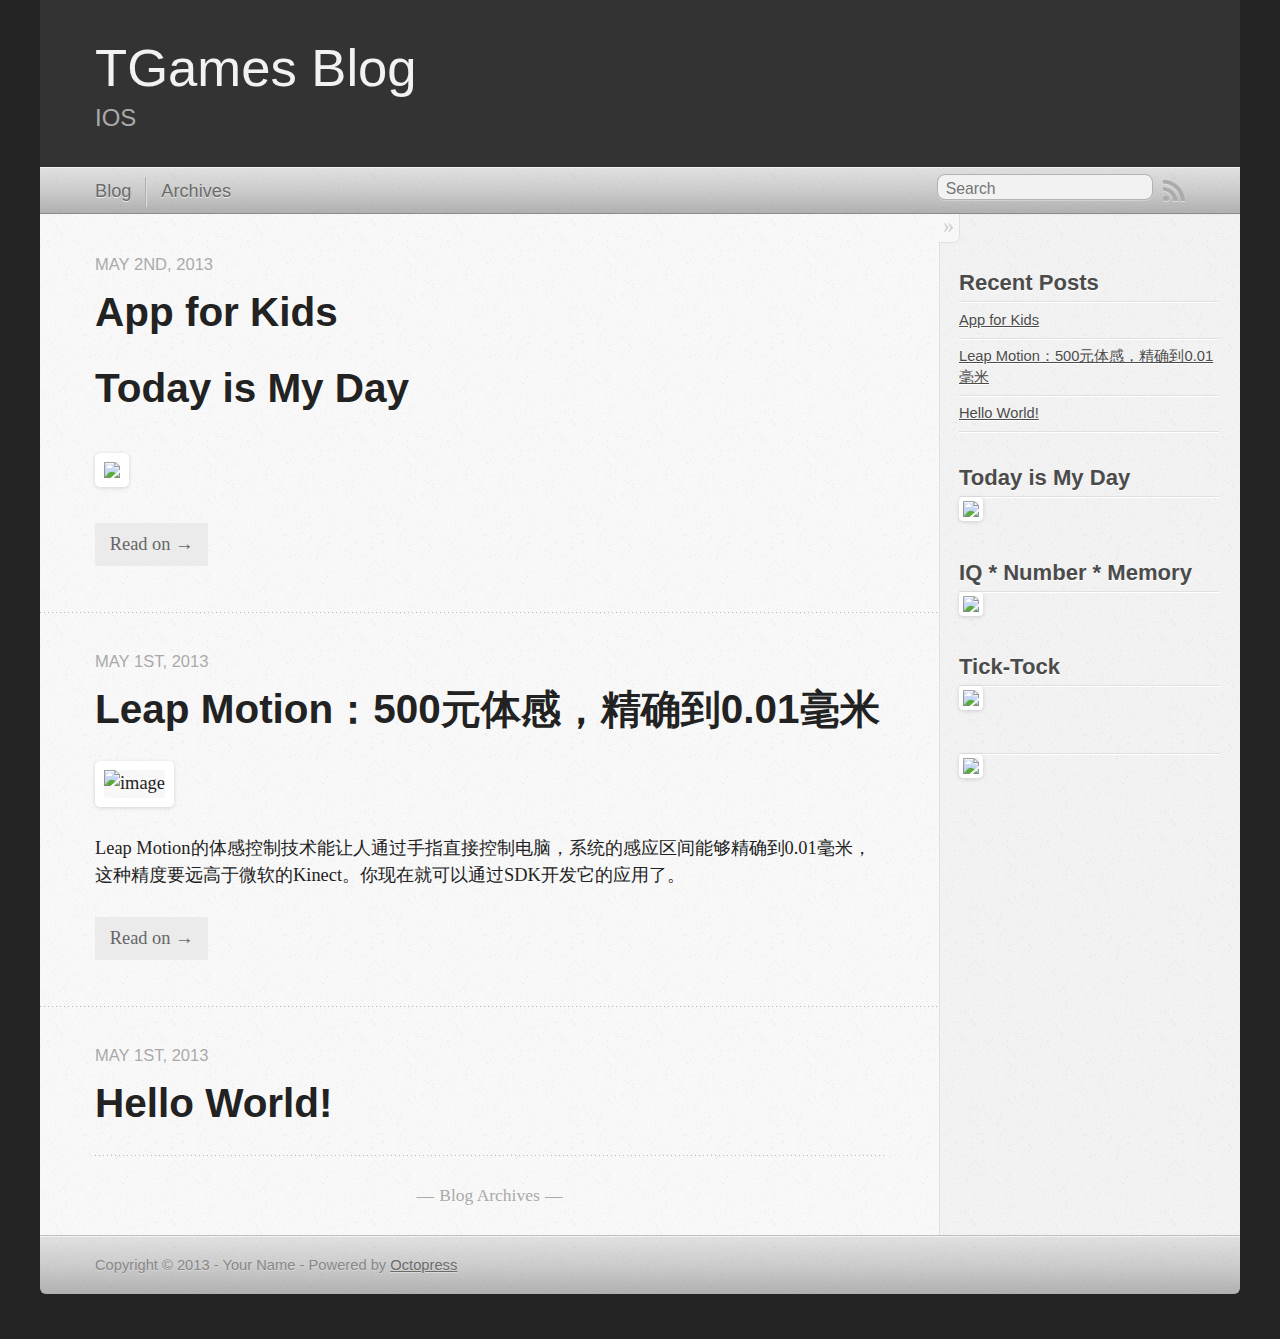
==== index.html @ 05478f0c "Site updated at 2013-05-02 11:47:16 UTC" ====
<!DOCTYPE html>
<!--[if IEMobile 7 ]><html class="no-js iem7"><![endif]-->
<!--[if lt IE 9]><html class="no-js lte-ie8"><![endif]-->
<!--[if (gt IE 8)|(gt IEMobile 7)|!(IEMobile)|!(IE)]><!--><html class="no-js" lang="en"><!--<![endif]-->
<head>
  <meta charset="utf-8">
  <title>TGames Blog</title>
  <meta name="author" content="Your Name">

  
  <meta name="description" content=" Today is My Day ">
  

  <!-- http://t.co/dKP3o1e -->
  <meta name="HandheldFriendly" content="True">
  <meta name="MobileOptimized" content="320">
  <meta name="viewport" content="width=device-width, initial-scale=1">

  
  <link rel="canonical" href="http://tgamesfly.github.io">
  <link href="/favicon.png" rel="icon">
  <link href="/stylesheets/screen.css" media="screen, projection" rel="stylesheet" type="text/css">
  <link href="/atom.xml" rel="alternate" title="TGames Blog" type="application/atom+xml">
  <script src="/javascripts/modernizr-2.0.js"></script>
  <script src="//ajax.googleapis.com/ajax/libs/jquery/1.9.1/jquery.min.js"></script>
  <script>!window.jQuery && document.write(unescape('%3Cscript src="./javascripts/lib/jquery.min.js"%3E%3C/script%3E'))</script>
  <script src="/javascripts/octopress.js" type="text/javascript"></script>
  <!--Fonts from Google"s Web font directory at http://google.com/webfonts -->

  

</head>

<body   >
  <header role="banner"><hgroup>
  <h1><a href="/">TGames Blog</a></h1>
  
    <h2>IOS</h2>
  
</hgroup>

</header>
  <nav role="navigation"><ul class="subscription" data-subscription="rss">
  <li><a href="/atom.xml" rel="subscribe-rss" title="subscribe via RSS">RSS</a></li>
  
</ul>
  
<form action="http://google.com/search" method="get">
  <fieldset role="search">
    <input type="hidden" name="q" value="site:tgamesfly.github.io" />
    <input class="search" type="text" name="q" results="0" placeholder="Search"/>
  </fieldset>
</form>
  
<ul class="main-navigation">
  <li><a href="/">Blog</a></li>
  <li><a href="/blog/archives">Archives</a></li>
</ul>

</nav>
  <div id="main">
    <div id="content">
      <div class="blog-index">
  
  
  
    <article>
      
  <header>
    
      <h1 class="entry-title"><a href="/blog/2013/05/02/app-for-kids/">App for Kids</a></h1>
    
    
      <p class="meta">
        








  


<time datetime="2013-05-02T19:13:00+08:00" pubdate data-updated="true">May 2<span>nd</span>, 2013</time>
        
      </p>
    
  </header>


  <div class="entry-content"><p><section></p>

<h1>Today is My Day</h1>


<p><a href="https://itunes.apple.com/us/app/today-is-my-day/id637470622?ls=1&mt=8"><img src="http://www.tgamefly.com/images/todayismyday.jpg" border="0"></img></a>
</section></p>

</div>
  
  
    <footer>
      <a rel="full-article" href="/blog/2013/05/02/app-for-kids/">Read on &rarr;</a>
    </footer>
  


    </article>
  
  
    <article>
      
  <header>
    
      <h1 class="entry-title"><a href="/blog/2013/05/01/leap-motion%3A500yuan-ti-gan-%2Cjing-que-dao-0-dot-01hao-mi/">Leap Motion：500元体感，精确到0.01毫米</a></h1>
    
    
      <p class="meta">
        








  


<time datetime="2013-05-01T14:46:00+08:00" pubdate data-updated="true">May 1<span>st</span>, 2013</time>
        
      </p>
    
  </header>


  <div class="entry-content"><p><img src="http://tgamefly.com/images/leapmotion.jpg" alt="image" /></p>

<p>Leap Motion的体感控制技术能让人通过手指直接控制电脑，系统的感应区间能够精确到0.01毫米，这种精度要远高于微软的Kinect。你现在就可以通过SDK开发它的应用了。</p>

</div>
  
  
    <footer>
      <a rel="full-article" href="/blog/2013/05/01/leap-motion%3A500yuan-ti-gan-%2Cjing-que-dao-0-dot-01hao-mi/">Read on &rarr;</a>
    </footer>
  


    </article>
  
  
    <article>
      
  <header>
    
      <h1 class="entry-title"><a href="/blog/2013/05/01/zhong-yu-hao-liao/">Hello World!</a></h1>
    
    
      <p class="meta">
        








  


<time datetime="2013-05-01T00:06:00+08:00" pubdate data-updated="true">May 1<span>st</span>, 2013</time>
        
      </p>
    
  </header>


  <div class="entry-content">
</div>
  
  


    </article>
  
  <div class="pagination">
    
    <a href="/blog/archives">Blog Archives</a>
    
  </div>
</div>
<aside class="sidebar">
  
    <section>
  <h1>Recent Posts</h1>
  <ul id="recent_posts">
    
      <li class="post">
        <a href="/blog/2013/05/02/app-for-kids/">App for Kids</a>
      </li>
    
      <li class="post">
        <a href="/blog/2013/05/01/leap-motion%3A500yuan-ti-gan-%2Cjing-que-dao-0-dot-01hao-mi/">Leap Motion：500元体感，精确到0.01毫米</a>
      </li>
    
      <li class="post">
        <a href="/blog/2013/05/01/zhong-yu-hao-liao/">Hello World!</a>
      </li>
    
  </ul>
</section>

<section>
<h1>Today is My Day</h1>
<a href="https://itunes.apple.com/us/app/today-is-my-day/id637470622?ls=1&mt=8"><img src="http://www.tgamefly.com/images/todayismyday.jpg" border="0"></img></a>
</section>

<section>
<h1>IQ * Number * Memory</h1>
<a href="#"><img src="http://www.tgamefly.com/images/IQ.png" border="0"></img></a>
</section>

<section>
<h1>Tick-Tock</h1>
<a href="#"><img src="http://www.tgamefly.com/images/clock.png" border="0"></img></a>
</section>

<section>
<h1></h1>
<a href="http://tgamefly.com/blog/2013/05/02/app-for-kids/"><img src="http://www.tgamefly.com/images/moreapps_icon.png" border="0"></img></a>
</section>






  
</aside>

    </div>
  </div>
  <footer role="contentinfo"><p>
  Copyright &copy; 2013 - Your Name -
  <span class="credit">Powered by <a href="http://octopress.org">Octopress</a></span>
</p>

</footer>
  











</body>
</html>
---- stylesheets/screen.css ----
html,body,div,span,applet,object,iframe,h1,h2,h3,h4,h5,h6,p,blockquote,pre,a,abbr,acronym,address,big,cite,code,del,dfn,em,img,ins,kbd,q,s,samp,small,strike,strong,sub,sup,tt,var,b,u,i,center,dl,dt,dd,ol,ul,li,fieldset,form,label,legend,table,caption,tbody,tfoot,thead,tr,th,td,article,aside,canvas,details,embed,figure,figcaption,footer,header,hgroup,menu,nav,output,ruby,section,summary,time,mark,audio,video{margin:0;padding:0;border:0;font:inherit;font-size:100%;vertical-align:baseline}html{line-height:1}ol,ul{list-style:none}table{border-collapse:collapse;border-spacing:0}caption,th,td{text-align:left;font-weight:normal;vertical-align:middle}q,blockquote{quotes:none}q:before,q:after,blockquote:before,blockquote:after{content:"";content:none}a img{border:none}article,aside,details,figcaption,figure,footer,header,hgroup,menu,nav,section,summary{display:block}article,aside,details,figcaption,figure,footer,header,hgroup,menu,nav,section,summary{display:block}a{color:#1863a1}a:visited{color:#751590}a:focus{color:#0181eb}a:hover{color:#0181eb}a:active{color:#01579f}aside.sidebar a{color:#1863a1}aside.sidebar a:focus{color:#0181eb}aside.sidebar a:hover{color:#0181eb}aside.sidebar a:active{color:#01579f}a{-webkit-transition:color 0.3s;-moz-transition:color 0.3s;-o-transition:color 0.3s;transition:color 0.3s}html{background:#252525 url('/images/line-tile.png?1367336746') top left}body>div{background:#f2f2f2 url('/images/noise.png?1367336746') top left;border-bottom:1px solid #bfbfbf}body>div>div{background:#f8f8f8 url('/images/noise.png?1367336746') top left;border-right:1px solid #e0e0e0}.heading,body>header h1,h1,h2,h3,h4,h5,h6{font-family:"PT Serif","Georgia","Helvetica Neue",Arial,sans-serif}.sans,body>header h2,article header p.meta,article>footer,#content .blog-index footer,html .gist .gist-file .gist-meta,#blog-archives a.category,#blog-archives time,aside.sidebar section,body>footer{font-family:"PT Sans","Helvetica Neue",Arial,sans-serif}.serif,body,#content .blog-index a[rel=full-article]{font-family:"PT Serif",Georgia,Times,"Times New Roman",serif}.mono,pre,code,tt,p code,li code{font-family:Menlo,Monaco,"Andale Mono","lucida console","Courier New",monospace}body>header h1{font-size:2.2em;font-family:"PT Serif","Georgia","Helvetica Neue",Arial,sans-serif;font-weight:normal;line-height:1.2em;margin-bottom:0.6667em}body>header h2{font-family:"PT Serif","Georgia","Helvetica Neue",Arial,sans-serif}body{line-height:1.5em;color:#222}h1{font-size:2.2em;line-height:1.2em}@media only screen and (min-width: 992px){body{font-size:1.15em}h1{font-size:2.6em;line-height:1.2em}}h1,h2,h3,h4,h5,h6{text-rendering:optimizelegibility;margin-bottom:1em;font-weight:bold}h2,section h1{font-size:1.5em}h3,section h2,section section h1{font-size:1.3em}h4,section h3,section section h2,section section section h1{font-size:1em}h5,section h4,section section h3{font-size:.9em}h6,section h5,section section h4,section section section h3{font-size:.8em}p,article blockquote,ul,ol{margin-bottom:1.5em}ul{list-style-type:disc}ul ul{list-style-type:circle;margin-bottom:0px}ul ul ul{list-style-type:square;margin-bottom:0px}ol{list-style-type:decimal}ol ol{list-style-type:lower-alpha;margin-bottom:0px}ol ol ol{list-style-type:lower-roman;margin-bottom:0px}ul,ul ul,ul ol,ol,ol ul,ol ol{margin-left:1.3em}ul ul,ul ol,ol ul,ol ol{margin-bottom:0em}strong{font-weight:bold}em{font-style:italic}sup,sub{font-size:0.8em;position:relative;display:inline-block}sup{top:-0.5em}sub{bottom:-0.5em}q{font-style:italic}q:before{content:"\201C"}q:after{content:"\201D"}em,dfn{font-style:italic}strong,dfn{font-weight:bold}del,s{text-decoration:line-through}abbr,acronym{border-bottom:1px dotted;cursor:help}sub,sup{line-height:0}hr{margin-bottom:0.2em}small{font-size:.8em}big{font-size:1.2em}article blockquote{font-style:italic;position:relative;font-size:1.2em;line-height:1.5em;padding-left:1em;border-left:4px solid rgba(170,170,170,0.5)}article blockquote cite{font-style:italic}article blockquote cite a{color:#aaa !important;word-wrap:break-word}article blockquote cite:before{content:'\2014';padding-right:.3em;padding-left:.3em;color:#aaa}@media only screen and (min-width: 992px){article blockquote{padding-left:1.5em;border-left-width:4px}}.pullquote-right:before,.pullquote-left:before{padding:0;border:none;content:attr(data-pullquote);float:right;width:45%;margin:.5em 0 1em 1.5em;position:relative;top:7px;font-size:1.4em;line-height:1.45em}.pullquote-left:before{float:left;margin:.5em 1.5em 1em 0}.force-wrap,article a,aside.sidebar a{white-space:-moz-pre-wrap;white-space:-pre-wrap;white-space:-o-pre-wrap;white-space:pre-wrap;word-wrap:break-word}.group,body>header,body>nav,body>footer,body #content>article,body #content>div>article,body #content>div>section,body div.pagination,aside.sidebar,#main,#content,.sidebar{*zoom:1}.group:after,body>header:after,body>nav:after,body>footer:after,body #content>article:after,body #content>div>article:after,body #content>div>section:after,body div.pagination:after,aside.sidebar:after,#main:after,#content:after,.sidebar:after{content:"";display:table;clear:both}body{-webkit-text-size-adjust:none;max-width:1200px;position:relative;margin:0 auto}body>header,body>nav,body>footer,body #content>article,body #content>div>article,body #content>div>section{padding-left:18px;padding-right:18px}@media only screen and (min-width: 480px){body>header,body>nav,body>footer,body #content>article,body #content>div>article,body #content>div>section{padding-left:25px;padding-right:25px}}@media only screen and (min-width: 768px){body>header,body>nav,body>footer,body #content>article,body #content>div>article,body #content>div>section{padding-left:35px;padding-right:35px}}@media only screen and (min-width: 992px){body>header,body>nav,body>footer,body #content>article,body #content>div>article,body #content>div>section{padding-left:55px;padding-right:55px}}body div.pagination{margin-left:18px;margin-right:18px}@media only screen and (min-width: 480px){body div.pagination{margin-left:25px;margin-right:25px}}@media only screen and (min-width: 768px){body div.pagination{margin-left:35px;margin-right:35px}}@media only screen and (min-width: 992px){body div.pagination{margin-left:55px;margin-right:55px}}body>header{font-size:1em;padding-top:1.5em;padding-bottom:1.5em}#content{overflow:hidden}#content>div,#content>article{width:100%}aside.sidebar{float:none;padding:0 18px 1px;background-color:#f7f7f7;border-top:1px solid #e0e0e0}.flex-content,article img,article video,article .flash-video,aside.sidebar img{max-width:100%;height:auto}.basic-alignment.left,article img.left,article video.left,article .left.flash-video,aside.sidebar img.left{float:left;margin-right:1.5em}.basic-alignment.right,article img.right,article video.right,article .right.flash-video,aside.sidebar img.right{float:right;margin-left:1.5em}.basic-alignment.center,article img.center,article video.center,article .center.flash-video,aside.sidebar img.center{display:block;margin:0 auto 1.5em}.basic-alignment.left,article img.left,article video.left,article .left.flash-video,aside.sidebar img.left,.basic-alignment.right,article img.right,article video.right,article .right.flash-video,aside.sidebar img.right{margin-bottom:.8em}.toggle-sidebar,.no-sidebar .toggle-sidebar{display:none}@media only screen and (min-width: 750px){body.sidebar-footer aside.sidebar{float:none;width:auto;clear:left;margin:0;padding:0 35px 1px;background-color:#f7f7f7;border-top:1px solid #eaeaea}body.sidebar-footer aside.sidebar section.odd,body.sidebar-footer aside.sidebar section.even{float:left;width:48%}body.sidebar-footer aside.sidebar section.odd{margin-left:0}body.sidebar-footer aside.sidebar section.even{margin-left:4%}body.sidebar-footer aside.sidebar.thirds section{width:30%;margin-left:5%}body.sidebar-footer aside.sidebar.thirds section.first{margin-left:0;clear:both}}body.sidebar-footer #content{margin-right:0px}body.sidebar-footer .toggle-sidebar{display:none}@media only screen and (min-width: 550px){body>header{font-size:1em}}@media only screen and (min-width: 750px){aside.sidebar{float:none;width:auto;clear:left;margin:0;padding:0 35px 1px;background-color:#f7f7f7;border-top:1px solid #eaeaea}aside.sidebar section.odd,aside.sidebar section.even{float:left;width:48%}aside.sidebar section.odd{margin-left:0}aside.sidebar section.even{margin-left:4%}aside.sidebar.thirds section{width:30%;margin-left:5%}aside.sidebar.thirds section.first{margin-left:0;clear:both}}@media only screen and (min-width: 768px){body{-webkit-text-size-adjust:auto}body>header{font-size:1.2em}#main{padding:0;margin:0 auto}#content{overflow:visible;margin-right:240px;position:relative}.no-sidebar #content{margin-right:0;border-right:0}.collapse-sidebar #content{margin-right:20px}#content>div,#content>article{padding-top:17.5px;padding-bottom:17.5px;float:left}aside.sidebar{width:210px;padding:0 15px 15px;background:none;clear:none;float:left;margin:0 -100% 0 0}aside.sidebar section{width:auto;margin-left:0}aside.sidebar section.odd,aside.sidebar section.even{float:none;width:auto;margin-left:0}.collapse-sidebar aside.sidebar{float:none;width:auto;clear:left;margin:0;padding:0 35px 1px;background-color:#f7f7f7;border-top:1px solid #eaeaea}.collapse-sidebar aside.sidebar section.odd,.collapse-sidebar aside.sidebar section.even{float:left;width:48%}.collapse-sidebar aside.sidebar section.odd{margin-left:0}.collapse-sidebar aside.sidebar section.even{margin-left:4%}.collapse-sidebar aside.sidebar.thirds section{width:30%;margin-left:5%}.collapse-sidebar aside.sidebar.thirds section.first{margin-left:0;clear:both}}@media only screen and (min-width: 992px){body>header{font-size:1.3em}#content{margin-right:300px}#content>div,#content>article{padding-top:27.5px;padding-bottom:27.5px}aside.sidebar{width:260px;padding:1.2em 20px 20px}.collapse-sidebar aside.sidebar{padding-left:55px;padding-right:55px}}@media only screen and (min-width: 768px){ul,ol{margin-left:0}}body>header{background:#333}body>header h1{display:inline-block;margin:0}body>header h1 a,body>header h1 a:visited,body>header h1 a:hover{color:#f2f2f2;text-decoration:none}body>header h2{margin:.2em 0 0;font-size:1em;color:#aaa;font-weight:normal}body>nav{position:relative;background-color:#ccc;background:url('/images/noise.png?1367336746'),-webkit-gradient(linear, 50% 0%, 50% 100%, color-stop(0%, #e0e0e0), color-stop(50%, #cccccc), color-stop(100%, #b0b0b0));background:url('/images/noise.png?1367336746'),-webkit-linear-gradient(#e0e0e0,#cccccc,#b0b0b0);background:url('/images/noise.png?1367336746'),-moz-linear-gradient(#e0e0e0,#cccccc,#b0b0b0);background:url('/images/noise.png?1367336746'),-o-linear-gradient(#e0e0e0,#cccccc,#b0b0b0);background:url('/images/noise.png?1367336746'),linear-gradient(#e0e0e0,#cccccc,#b0b0b0);border-top:1px solid #f2f2f2;border-bottom:1px solid #8c8c8c;padding-top:.35em;padding-bottom:.35em}body>nav form{-webkit-background-clip:padding;-moz-background-clip:padding;background-clip:padding-box;margin:0;padding:0}body>nav form .search{padding:.3em .5em 0;font-size:.85em;font-family:"PT Sans","Helvetica Neue",Arial,sans-serif;line-height:1.1em;width:95%;-webkit-border-radius:0.5em;-moz-border-radius:0.5em;-ms-border-radius:0.5em;-o-border-radius:0.5em;border-radius:0.5em;-webkit-background-clip:padding;-moz-background-clip:padding;background-clip:padding-box;-webkit-box-shadow:#d1d1d1 0 1px;-moz-box-shadow:#d1d1d1 0 1px;box-shadow:#d1d1d1 0 1px;background-color:#f2f2f2;border:1px solid #b3b3b3;color:#888}body>nav form .search:focus{color:#444;border-color:#80b1df;-webkit-box-shadow:#80b1df 0 0 4px,#80b1df 0 0 3px inset;-moz-box-shadow:#80b1df 0 0 4px,#80b1df 0 0 3px inset;box-shadow:#80b1df 0 0 4px,#80b1df 0 0 3px inset;background-color:#fff;outline:none}body>nav fieldset[role=search]{float:right;width:48%}body>nav fieldset.mobile-nav{float:left;width:48%}body>nav fieldset.mobile-nav select{width:100%;font-size:.8em;border:1px solid #888}body>nav ul{display:none}@media only screen and (min-width: 550px){body>nav{font-size:.9em}body>nav ul{margin:0;padding:0;border:0;overflow:hidden;*zoom:1;float:left;display:block;padding-top:.15em}body>nav ul li{list-style-image:none;list-style-type:none;margin-left:0;white-space:nowrap;display:inline;float:left;padding-left:0;padding-right:0}body>nav ul li:first-child,body>nav ul li.first{padding-left:0}body>nav ul li:last-child{padding-right:0}body>nav ul li.last{padding-right:0}body>nav ul.subscription{margin-left:.8em;float:right}body>nav ul.subscription li:last-child a{padding-right:0}body>nav ul li{margin:0}body>nav a{color:#6b6b6b;font-family:"PT Sans","Helvetica Neue",Arial,sans-serif;text-shadow:#ebebeb 0 1px;float:left;text-decoration:none;font-size:1.1em;padding:.1em 0;line-height:1.5em}body>nav a:visited{color:#6b6b6b}body>nav a:hover{color:#2b2b2b}body>nav li+li{border-left:1px solid #b0b0b0;margin-left:.8em}body>nav li+li a{padding-left:.8em;border-left:1px solid #dedede}body>nav form{float:right;text-align:left;padding-left:.8em;width:175px}body>nav form .search{width:93%;font-size:.95em;line-height:1.2em}body>nav ul[data-subscription$=email]+form{width:97px}body>nav ul[data-subscription$=email]+form .search{width:91%}body>nav fieldset.mobile-nav{display:none}body>nav fieldset[role=search]{width:99%}}@media only screen and (min-width: 992px){body>nav form{width:215px}body>nav ul[data-subscription$=email]+form{width:147px}}.no-placeholder body>nav .search{background:#f2f2f2 url('/images/search.png?1367336746') 0.3em 0.25em no-repeat;text-indent:1.3em}@media only screen and (min-width: 550px){.maskImage body>nav ul[data-subscription$=email]+form{width:123px}}@media only screen and (min-width: 992px){.maskImage body>nav ul[data-subscription$=email]+form{width:173px}}.maskImage ul.subscription{position:relative;top:.2em}.maskImage ul.subscription li,.maskImage ul.subscription a{border:0;padding:0}.maskImage a[rel=subscribe-rss]{position:relative;top:0px;text-indent:-999999em;background-color:#dedede;border:0;padding:0}.maskImage a[rel=subscribe-rss],.maskImage a[rel=subscribe-rss]:after{-webkit-mask-image:url('/images/rss.png?1367336746');-moz-mask-image:url('/images/rss.png?1367336746');-ms-mask-image:url('/images/rss.png?1367336746');-o-mask-image:url('/images/rss.png?1367336746');mask-image:url('/images/rss.png?1367336746');-webkit-mask-repeat:no-repeat;-moz-mask-repeat:no-repeat;-ms-mask-repeat:no-repeat;-o-mask-repeat:no-repeat;mask-repeat:no-repeat;width:22px;height:22px}.maskImage a[rel=subscribe-rss]:after{content:"";position:absolute;top:-1px;left:0;background-color:#ababab}.maskImage a[rel=subscribe-rss]:hover:after{background-color:#9e9e9e}.maskImage a[rel=subscribe-email]{position:relative;top:0px;text-indent:-999999em;background-color:#dedede;border:0;padding:0}.maskImage a[rel=subscribe-email],.maskImage a[rel=subscribe-email]:after{-webkit-mask-image:url('/images/email.png?1367336746');-moz-mask-image:url('/images/email.png?1367336746');-ms-mask-image:url('/images/email.png?1367336746');-o-mask-image:url('/images/email.png?1367336746');mask-image:url('/images/email.png?1367336746');-webkit-mask-repeat:no-repeat;-moz-mask-repeat:no-repeat;-ms-mask-repeat:no-repeat;-o-mask-repeat:no-repeat;mask-repeat:no-repeat;width:28px;height:22px}.maskImage a[rel=subscribe-email]:after{content:"";position:absolute;top:-1px;left:0;background-color:#ababab}.maskImage a[rel=subscribe-email]:hover:after{background-color:#9e9e9e}article{padding-top:1em}article header{position:relative;padding-top:2em;padding-bottom:1em;margin-bottom:1em;background:url('[data-uri]') bottom left repeat-x}article header h1{margin:0}article header h1 a{text-decoration:none}article header h1 a:hover{text-decoration:underline}article header p{font-size:.9em;color:#aaa;margin:0}article header p.meta{text-transform:uppercase;position:absolute;top:0}@media only screen and (min-width: 768px){article header{margin-bottom:1.5em;padding-bottom:1em;background:url('[data-uri]') bottom left repeat-x}}article h2{padding-top:0.8em;background:url('[data-uri]') top left repeat-x}.entry-content article h2:first-child,article header+h2{padding-top:0}article h2:first-child,article header+h2{background:none}article .feature{padding-top:.5em;margin-bottom:1em;padding-bottom:1em;background:url('[data-uri]') bottom left repeat-x;font-size:2.0em;font-style:italic;line-height:1.3em}article img,article video,article .flash-video{-webkit-border-radius:0.3em;-moz-border-radius:0.3em;-ms-border-radius:0.3em;-o-border-radius:0.3em;border-radius:0.3em;-webkit-box-shadow:rgba(0,0,0,0.15) 0 1px 4px;-moz-box-shadow:rgba(0,0,0,0.15) 0 1px 4px;box-shadow:rgba(0,0,0,0.15) 0 1px 4px;-webkit-box-sizing:border-box;-moz-box-sizing:border-box;box-sizing:border-box;border:#fff 0.5em solid}article video,article .flash-video{margin:0 auto 1.5em}article video{display:block;width:100%}article .flash-video>div{position:relative;display:block;padding-bottom:56.25%;padding-top:1px;height:0;overflow:hidden}article .flash-video>div iframe,article .flash-video>div object,article .flash-video>div embed{position:absolute;top:0;left:0;width:100%;height:100%}article>footer{padding-bottom:2.5em;margin-top:2em}article>footer p.meta{margin-bottom:.8em;font-size:.85em;clear:both;overflow:hidden}.blog-index article+article{background:url('[data-uri]') top left repeat-x}#content .blog-index{padding-top:0;padding-bottom:0}#content .blog-index article{padding-top:2em}#content .blog-index article header{background:none;padding-bottom:0}#content .blog-index article h1{font-size:2.2em}#content .blog-index article h1 a{color:inherit}#content .blog-index article h1 a:hover{color:#0181eb}#content .blog-index a[rel=full-article]{background:#ebebeb;display:inline-block;padding:.4em .8em;margin-right:.5em;text-decoration:none;color:#666;-webkit-transition:background-color 0.5s;-moz-transition:background-color 0.5s;-o-transition:background-color 0.5s;transition:background-color 0.5s}#content .blog-index a[rel=full-article]:hover{background:#0181eb;text-shadow:none;color:#f8f8f8}#content .blog-index footer{margin-top:1em}.separator,article>footer .byline+time:before,article>footer time+time:before,article>footer .comments:before,article>footer .byline ~ .categories:before{content:"\2022 ";padding:0 .4em 0 .2em;display:inline-block}#content div.pagination{text-align:center;font-size:.95em;position:relative;background:url('[data-uri]') top left repeat-x;padding-top:1.5em;padding-bottom:1.5em}#content div.pagination a{text-decoration:none;color:#aaa}#content div.pagination a.prev{position:absolute;left:0}#content div.pagination a.next{position:absolute;right:0}#content div.pagination a:hover{color:#0181eb}#content div.pagination a[href*=archive]:before,#content div.pagination a[href*=archive]:after{content:'\2014';padding:0 .3em}p.meta+.sharing{padding-top:1em;padding-left:0;background:url('[data-uri]') top left repeat-x}#fb-root{display:none}.highlight,html .gist .gist-file .gist-syntax .gist-highlight{border:1px solid #05232b !important}.highlight table td.code,html .gist .gist-file .gist-syntax .gist-highlight table td.code{width:100%}.highlight .line-numbers,html .gist .gist-file .gist-syntax .highlight .line_numbers{text-align:right;font-size:13px;line-height:1.45em;background:#073642 url('/images/noise.png?1367336746') top left !important;border-right:1px solid #00232c !important;-webkit-box-shadow:#083e4b -1px 0 inset;-moz-box-shadow:#083e4b -1px 0 inset;box-shadow:#083e4b -1px 0 inset;text-shadow:#021014 0 -1px;padding:.8em !important;-webkit-border-radius:0;-moz-border-radius:0;-ms-border-radius:0;-o-border-radius:0;border-radius:0}.highlight .line-numbers span,html .gist .gist-file .gist-syntax .highlight .line_numbers span{color:#586e75 !important}figure.code,.gist-file,pre{-webkit-box-shadow:rgba(0,0,0,0.06) 0 0 10px;-moz-box-shadow:rgba(0,0,0,0.06) 0 0 10px;box-shadow:rgba(0,0,0,0.06) 0 0 10px}figure.code .highlight pre,.gist-file .highlight pre,pre .highlight pre{-webkit-box-shadow:none;-moz-box-shadow:none;box-shadow:none}.gist .highlight *::-moz-selection,figure.code .highlight *::-moz-selection{background:#386774;color:inherit;text-shadow:#002b36 0 1px}.gist .highlight *::-webkit-selection,figure.code .highlight *::-webkit-selection{background:#386774;color:inherit;text-shadow:#002b36 0 1px}.gist .highlight *::selection,figure.code .highlight *::selection{background:#386774;color:inherit;text-shadow:#002b36 0 1px}html .gist .gist-file{margin-bottom:1.8em;position:relative;border:none;padding-top:26px !important}html .gist .gist-file .highlight{margin-bottom:0}html .gist .gist-file .gist-syntax{border-bottom:0 !important;background:none !important}html .gist .gist-file .gist-syntax .gist-highlight{background:#002b36 !important}html .gist .gist-file .gist-syntax .highlight pre{padding:0}html .gist .gist-file .gist-meta{padding:.6em 0.8em;border:1px solid #083e4b !important;color:#586e75;font-size:.7em !important;background:#073642 url('/images/noise.png?1367336746') top left;line-height:1.5em}html .gist .gist-file .gist-meta a{color:#75878b !important;text-decoration:none}html .gist .gist-file .gist-meta a:hover{text-decoration:underline}html .gist .gist-file .gist-meta a:hover{color:#93a1a1 !important}html .gist .gist-file .gist-meta a[href*='#file']{position:absolute;top:0;left:0;right:-10px;color:#474747 !important}html .gist .gist-file .gist-meta a[href*='#file']:hover{color:#1863a1 !important}html .gist .gist-file .gist-meta a[href*=raw]{top:.4em}pre{background:#002b36 url('/images/noise.png?1367336746') top left;-webkit-border-radius:0.4em;-moz-border-radius:0.4em;-ms-border-radius:0.4em;-o-border-radius:0.4em;border-radius:0.4em;border:1px solid #05232b;line-height:1.45em;font-size:13px;margin-bottom:2.1em;padding:.8em 1em;color:#93a1a1;overflow:auto}h3.filename+pre{-moz-border-radius-topleft:0px;-webkit-border-top-left-radius:0px;border-top-left-radius:0px;-moz-border-radius-topright:0px;-webkit-border-top-right-radius:0px;border-top-right-radius:0px}p code,li code{display:inline-block;white-space:no-wrap;background:#fff;font-size:.8em;line-height:1.5em;color:#555;border:1px solid #ddd;-webkit-border-radius:0.4em;-moz-border-radius:0.4em;-ms-border-radius:0.4em;-o-border-radius:0.4em;border-radius:0.4em;padding:0 .3em;margin:-1px 0}p pre code,li pre code{font-size:1em !important;background:none;border:none}.pre-code,html .gist .gist-file .gist-syntax .highlight pre,.highlight code{font-family:Menlo,Monaco,"Andale Mono","lucida console","Courier New",monospace !important;overflow:scroll;overflow-y:hidden;display:block;padding:.8em;overflow-x:auto;line-height:1.45em;background:#002b36 url('/images/noise.png?1367336746') top left !important;color:#93a1a1 !important}.pre-code span,html .gist .gist-file .gist-syntax .highlight pre span,.highlight code span{color:#93a1a1 !important}.pre-code span,html .gist .gist-file .gist-syntax .highlight pre span,.highlight code span{font-style:normal !important;font-weight:normal !important}.pre-code .c,html .gist .gist-file .gist-syntax .highlight pre .c,.highlight code .c{color:#586e75 !important;font-style:italic !important}.pre-code .cm,html .gist .gist-file .gist-syntax .highlight pre .cm,.highlight code .cm{color:#586e75 !important;font-style:italic !important}.pre-code .cp,html .gist .gist-file .gist-syntax .highlight pre .cp,.highlight code .cp{color:#586e75 !important;font-style:italic !important}.pre-code .c1,html .gist .gist-file .gist-syntax .highlight pre .c1,.highlight code .c1{color:#586e75 !important;font-style:italic !important}.pre-code .cs,html .gist .gist-file .gist-syntax .highlight pre .cs,.highlight code .cs{color:#586e75 !important;font-weight:bold !important;font-style:italic !important}.pre-code .err,html .gist .gist-file .gist-syntax .highlight pre .err,.highlight code .err{color:#dc322f !important;background:none !important}.pre-code .k,html .gist .gist-file .gist-syntax .highlight pre .k,.highlight code .k{color:#cb4b16 !important}.pre-code .o,html .gist .gist-file .gist-syntax .highlight pre .o,.highlight code .o{color:#93a1a1 !important;font-weight:bold !important}.pre-code .p,html .gist .gist-file .gist-syntax .highlight pre .p,.highlight code .p{color:#93a1a1 !important}.pre-code .ow,html .gist .gist-file .gist-syntax .highlight pre .ow,.highlight code .ow{color:#2aa198 !important;font-weight:bold !important}.pre-code .gd,html .gist .gist-file .gist-syntax .highlight pre .gd,.highlight code .gd{color:#93a1a1 !important;background-color:#372c34 !important;display:inline-block}.pre-code .gd .x,html .gist .gist-file .gist-syntax .highlight pre .gd .x,.highlight code .gd .x{color:#93a1a1 !important;background-color:#4d2d33 !important;display:inline-block}.pre-code .ge,html .gist .gist-file .gist-syntax .highlight pre .ge,.highlight code .ge{color:#93a1a1 !important;font-style:italic !important}.pre-code .gh,html .gist .gist-file .gist-syntax .highlight pre .gh,.highlight code .gh{color:#586e75 !important}.pre-code .gi,html .gist .gist-file .gist-syntax .highlight pre .gi,.highlight code .gi{color:#93a1a1 !important;background-color:#1a412b !important;display:inline-block}.pre-code .gi .x,html .gist .gist-file .gist-syntax .highlight pre .gi .x,.highlight code .gi .x{color:#93a1a1 !important;background-color:#355720 !important;display:inline-block}.pre-code .gs,html .gist .gist-file .gist-syntax .highlight pre .gs,.highlight code .gs{color:#93a1a1 !important;font-weight:bold !important}.pre-code .gu,html .gist .gist-file .gist-syntax .highlight pre .gu,.highlight code .gu{color:#6c71c4 !important}.pre-code .kc,html .gist .gist-file .gist-syntax .highlight pre .kc,.highlight code .kc{color:#859900 !important;font-weight:bold !important}.pre-code .kd,html .gist .gist-file .gist-syntax .highlight pre .kd,.highlight code .kd{color:#268bd2 !important}.pre-code .kp,html .gist .gist-file .gist-syntax .highlight pre .kp,.highlight code .kp{color:#cb4b16 !important;font-weight:bold !important}.pre-code .kr,html .gist .gist-file .gist-syntax .highlight pre .kr,.highlight code .kr{color:#d33682 !important;font-weight:bold !important}.pre-code .kt,html .gist .gist-file .gist-syntax .highlight pre .kt,.highlight code .kt{color:#2aa198 !important}.pre-code .n,html .gist .gist-file .gist-syntax .highlight pre .n,.highlight code .n{color:#268bd2 !important}.pre-code .na,html .gist .gist-file .gist-syntax .highlight pre .na,.highlight code .na{color:#268bd2 !important}.pre-code .nb,html .gist .gist-file .gist-syntax .highlight pre .nb,.highlight code .nb{color:#859900 !important}.pre-code .nc,html .gist .gist-file .gist-syntax .highlight pre .nc,.highlight code .nc{color:#d33682 !important}.pre-code .no,html .gist .gist-file .gist-syntax .highlight pre .no,.highlight code .no{color:#b58900 !important}.pre-code .nl,html .gist .gist-file .gist-syntax .highlight pre .nl,.highlight code .nl{color:#859900 !important}.pre-code .ne,html .gist .gist-file .gist-syntax .highlight pre .ne,.highlight code .ne{color:#268bd2 !important;font-weight:bold !important}.pre-code .nf,html .gist .gist-file .gist-syntax .highlight pre .nf,.highlight code .nf{color:#268bd2 !important;font-weight:bold !important}.pre-code .nn,html .gist .gist-file .gist-syntax .highlight pre .nn,.highlight code .nn{color:#b58900 !important}.pre-code .nt,html .gist .gist-file .gist-syntax .highlight pre .nt,.highlight code .nt{color:#268bd2 !important;font-weight:bold !important}.pre-code .nx,html .gist .gist-file .gist-syntax .highlight pre .nx,.highlight code .nx{color:#b58900 !important}.pre-code .vg,html .gist .gist-file .gist-syntax .highlight pre .vg,.highlight code .vg{color:#268bd2 !important}.pre-code .vi,html .gist .gist-file .gist-syntax .highlight pre .vi,.highlight code .vi{color:#268bd2 !important}.pre-code .nv,html .gist .gist-file .gist-syntax .highlight pre .nv,.highlight code .nv{color:#268bd2 !important}.pre-code .mf,html .gist .gist-file .gist-syntax .highlight pre .mf,.highlight code .mf{color:#2aa198 !important}.pre-code .m,html .gist .gist-file .gist-syntax .highlight pre .m,.highlight code .m{color:#2aa198 !important}.pre-code .mh,html .gist .gist-file .gist-syntax .highlight pre .mh,.highlight code .mh{color:#2aa198 !important}.pre-code .mi,html .gist .gist-file .gist-syntax .highlight pre .mi,.highlight code .mi{color:#2aa198 !important}.pre-code .s,html .gist .gist-file .gist-syntax .highlight pre .s,.highlight code .s{color:#2aa198 !important}.pre-code .sd,html .gist .gist-file .gist-syntax .highlight pre .sd,.highlight code .sd{color:#2aa198 !important}.pre-code .s2,html .gist .gist-file .gist-syntax .highlight pre .s2,.highlight code .s2{color:#2aa198 !important}.pre-code .se,html .gist .gist-file .gist-syntax .highlight pre .se,.highlight code .se{color:#dc322f !important}.pre-code .si,html .gist .gist-file .gist-syntax .highlight pre .si,.highlight code .si{color:#268bd2 !important}.pre-code .sr,html .gist .gist-file .gist-syntax .highlight pre .sr,.highlight code .sr{color:#2aa198 !important}.pre-code .s1,html .gist .gist-file .gist-syntax .highlight pre .s1,.highlight code .s1{color:#2aa198 !important}.pre-code div .gd,html .gist .gist-file .gist-syntax .highlight pre div .gd,.highlight code div .gd,.pre-code div .gd .x,html .gist .gist-file .gist-syntax .highlight pre div .gd .x,.highlight code div .gd .x,.pre-code div .gi,html .gist .gist-file .gist-syntax .highlight pre div .gi,.highlight code div .gi,.pre-code div .gi .x,html .gist .gist-file .gist-syntax .highlight pre div .gi .x,.highlight code div .gi .x{display:inline-block;width:100%}.highlight,.gist-highlight{margin-bottom:1.8em;background:#002b36;overflow-y:hidden;overflow-x:auto}.highlight pre,.gist-highlight pre{background:none;-webkit-border-radius:0px;-moz-border-radius:0px;-ms-border-radius:0px;-o-border-radius:0px;border-radius:0px;border:none;padding:0;margin-bottom:0}pre::-webkit-scrollbar,.highlight::-webkit-scrollbar,.gist-highlight::-webkit-scrollbar{height:.5em;background:rgba(255,255,255,0.15)}pre::-webkit-scrollbar-thumb:horizontal,.highlight::-webkit-scrollbar-thumb:horizontal,.gist-highlight::-webkit-scrollbar-thumb:horizontal{background:rgba(255,255,255,0.2);-webkit-border-radius:4px;border-radius:4px}.highlight code{background:#000}figure.code{background:none;padding:0;border:0;margin-bottom:1.5em}figure.code pre{margin-bottom:0}figure.code figcaption{position:relative}figure.code .highlight{margin-bottom:0}.code-title,html .gist .gist-file .gist-meta a[href*='#file'],h3.filename,figure.code figcaption{text-align:center;font-size:13px;line-height:2em;text-shadow:#cbcccc 0 1px 0;color:#474747;font-weight:normal;margin-bottom:0;-moz-border-radius-topleft:5px;-webkit-border-top-left-radius:5px;border-top-left-radius:5px;-moz-border-radius-topright:5px;-webkit-border-top-right-radius:5px;border-top-right-radius:5px;font-family:"Helvetica Neue", Arial, "Lucida Grande", "Lucida Sans Unicode", Lucida, sans-serif;background:#aaa url('/images/code_bg.png?1367336746') top repeat-x;border:1px solid #565656;border-top-color:#cbcbcb;border-left-color:#a5a5a5;border-right-color:#a5a5a5;border-bottom:0}.download-source,html .gist .gist-file .gist-meta a[href*=raw],figure.code figcaption a{position:absolute;right:.8em;text-decoration:none;color:#666 !important;z-index:1;font-size:13px;text-shadow:#cbcccc 0 1px 0;padding-left:3em}.download-source:hover,html .gist .gist-file .gist-meta a[href*=raw]:hover,figure.code figcaption a:hover{text-decoration:underline}#archive #content>div,#archive #content>div>article{padding-top:0}#blog-archives{color:#aaa}#blog-archives article{padding:1em 0 1em;position:relative;background:url('[data-uri]') bottom left repeat-x}#blog-archives article:last-child{background:none}#blog-archives article footer{padding:0;margin:0}#blog-archives h1{color:#222;margin-bottom:.3em}#blog-archives h2{display:none}#blog-archives h1{font-size:1.5em}#blog-archives h1 a{text-decoration:none;color:inherit;font-weight:normal;display:inline-block}#blog-archives h1 a:hover{text-decoration:underline}#blog-archives h1 a:hover{color:#0181eb}#blog-archives a.category,#blog-archives time{color:#aaa}#blog-archives .entry-content{display:none}#blog-archives time{font-size:.9em;line-height:1.2em}#blog-archives time .month,#blog-archives time .day{display:inline-block}#blog-archives time .month{text-transform:uppercase}#blog-archives p{margin-bottom:1em}#blog-archives a,#blog-archives .entry-content a{color:inherit}#blog-archives a:hover,#blog-archives .entry-content a:hover{color:#0181eb}#blog-archives a:hover{color:#0181eb}@media only screen and (min-width: 550px){#blog-archives article{margin-left:5em}#blog-archives h2{margin-bottom:.3em;font-weight:normal;display:inline-block;position:relative;top:-1px;float:left}#blog-archives h2:first-child{padding-top:.75em}#blog-archives time{position:absolute;text-align:right;left:0em;top:1.8em}#blog-archives .year{display:none}#blog-archives article{padding-left:4.5em;padding-bottom:.7em}#blog-archives a.category{line-height:1.1em}}#content>.category article{margin-left:0;padding-left:6.8em}#content>.category .year{display:inline}.side-shadow-border,aside.sidebar section h1,aside.sidebar li{-webkit-box-shadow:#fff 0 1px;-moz-box-shadow:#fff 0 1px;box-shadow:#fff 0 1px}aside.sidebar{overflow:hidden;color:#4b4b4b;text-shadow:#fff 0 1px}aside.sidebar section{font-size:.8em;line-height:1.4em;margin-bottom:1.5em}aside.sidebar section h1{margin:1.5em 0 0;padding-bottom:.2em;border-bottom:1px solid #e0e0e0}aside.sidebar section h1+p{padding-top:.4em}aside.sidebar img{-webkit-border-radius:0.3em;-moz-border-radius:0.3em;-ms-border-radius:0.3em;-o-border-radius:0.3em;border-radius:0.3em;-webkit-box-shadow:rgba(0,0,0,0.15) 0 1px 4px;-moz-box-shadow:rgba(0,0,0,0.15) 0 1px 4px;box-shadow:rgba(0,0,0,0.15) 0 1px 4px;-webkit-box-sizing:border-box;-moz-box-sizing:border-box;box-sizing:border-box;border:#fff 0.3em solid}aside.sidebar ul{margin-bottom:0.5em;margin-left:0}aside.sidebar li{list-style:none;padding:.5em 0;margin:0;border-bottom:1px solid #e0e0e0}aside.sidebar li p:last-child{margin-bottom:0}aside.sidebar a{color:inherit;-webkit-transition:color 0.5s;-moz-transition:color 0.5s;-o-transition:color 0.5s;transition:color 0.5s}aside.sidebar:hover a{color:#1863a1}aside.sidebar:hover a:hover{color:#0181eb}.aside-alt-link,#pinboard_linkroll .pin-tag{color:#7e7e7e}.aside-alt-link:hover,#pinboard_linkroll .pin-tag:hover{color:#0181eb}@media only screen and (min-width: 768px){.toggle-sidebar{outline:none;position:absolute;right:-10px;top:0;bottom:0;display:inline-block;text-decoration:none;color:#cecece;width:9px;cursor:pointer}.toggle-sidebar:hover{background:#e9e9e9;background:-webkit-gradient(linear, 0% 50%, 100% 50%, color-stop(0%, rgba(224,224,224,0.5)), color-stop(100%, rgba(224,224,224,0)));background:-webkit-linear-gradient(left, rgba(224,224,224,0.5),rgba(224,224,224,0));background:-moz-linear-gradient(left, rgba(224,224,224,0.5),rgba(224,224,224,0));background:-o-linear-gradient(left, rgba(224,224,224,0.5),rgba(224,224,224,0));background:linear-gradient(left, rgba(224,224,224,0.5),rgba(224,224,224,0))}.toggle-sidebar:after{position:absolute;right:-11px;top:0;width:20px;font-size:1.2em;line-height:1.1em;padding-bottom:.15em;-moz-border-radius-bottomright:0.3em;-webkit-border-bottom-right-radius:0.3em;border-bottom-right-radius:0.3em;text-align:center;background:#f8f8f8 url('/images/noise.png?1367336746') top left;border-bottom:1px solid #e0e0e0;border-right:1px solid #e0e0e0;content:"\00BB";text-indent:-1px}.collapse-sidebar .toggle-sidebar{text-indent:0px;right:-20px;width:19px}.collapse-sidebar .toggle-sidebar:hover{background:#e9e9e9}.collapse-sidebar .toggle-sidebar:after{border-left:1px solid #e0e0e0;text-shadow:#fff 0 1px;content:"\00AB";left:0px;right:0;text-align:center;text-indent:0;border:0;border-right-width:0;background:none}}.googleplus h1{-moz-box-shadow:none !important;-webkit-box-shadow:none !important;-o-box-shadow:none !important;box-shadow:none !important;border-bottom:0px none !important}.googleplus a{text-decoration:none;white-space:normal !important;line-height:32px}.googleplus a img{float:left;margin-right:0.5em;border:0 none}.googleplus-hidden{position:absolute;top:-1000em;left:-1000em}#pinboard_linkroll .pin-title,#pinboard_linkroll .pin-description{display:block;margin-bottom:.5em}#pinboard_linkroll .pin-tag{text-decoration:none}#pinboard_linkroll .pin-tag:hover{text-decoration:underline}#pinboard_linkroll .pin-tag:after{content:','}#pinboard_linkroll .pin-tag:last-child:after{content:''}.delicious-posts a.delicious-link{margin-bottom:.5em;display:block}.delicious-posts p{font-size:1em}body>footer{font-size:.8em;color:#888;text-shadow:#d9d9d9 0 1px;background-color:#ccc;background:url('/images/noise.png?1367336746'),-webkit-gradient(linear, 50% 0%, 50% 100%, color-stop(0%, #e0e0e0), color-stop(50%, #cccccc), color-stop(100%, #b0b0b0));background:url('/images/noise.png?1367336746'),-webkit-linear-gradient(#e0e0e0,#cccccc,#b0b0b0);background:url('/images/noise.png?1367336746'),-moz-linear-gradient(#e0e0e0,#cccccc,#b0b0b0);background:url('/images/noise.png?1367336746'),-o-linear-gradient(#e0e0e0,#cccccc,#b0b0b0);background:url('/images/noise.png?1367336746'),linear-gradient(#e0e0e0,#cccccc,#b0b0b0);border-top:1px solid #f2f2f2;position:relative;padding-top:1em;padding-bottom:1em;margin-bottom:3em;-moz-border-radius-bottomleft:0.4em;-webkit-border-bottom-left-radius:0.4em;border-bottom-left-radius:0.4em;-moz-border-radius-bottomright:0.4em;-webkit-border-bottom-right-radius:0.4em;border-bottom-right-radius:0.4em;z-index:1}body>footer a{color:#6b6b6b}body>footer a:visited{color:#6b6b6b}body>footer a:hover{color:#484848}body>footer p:last-child{margin-bottom:0}
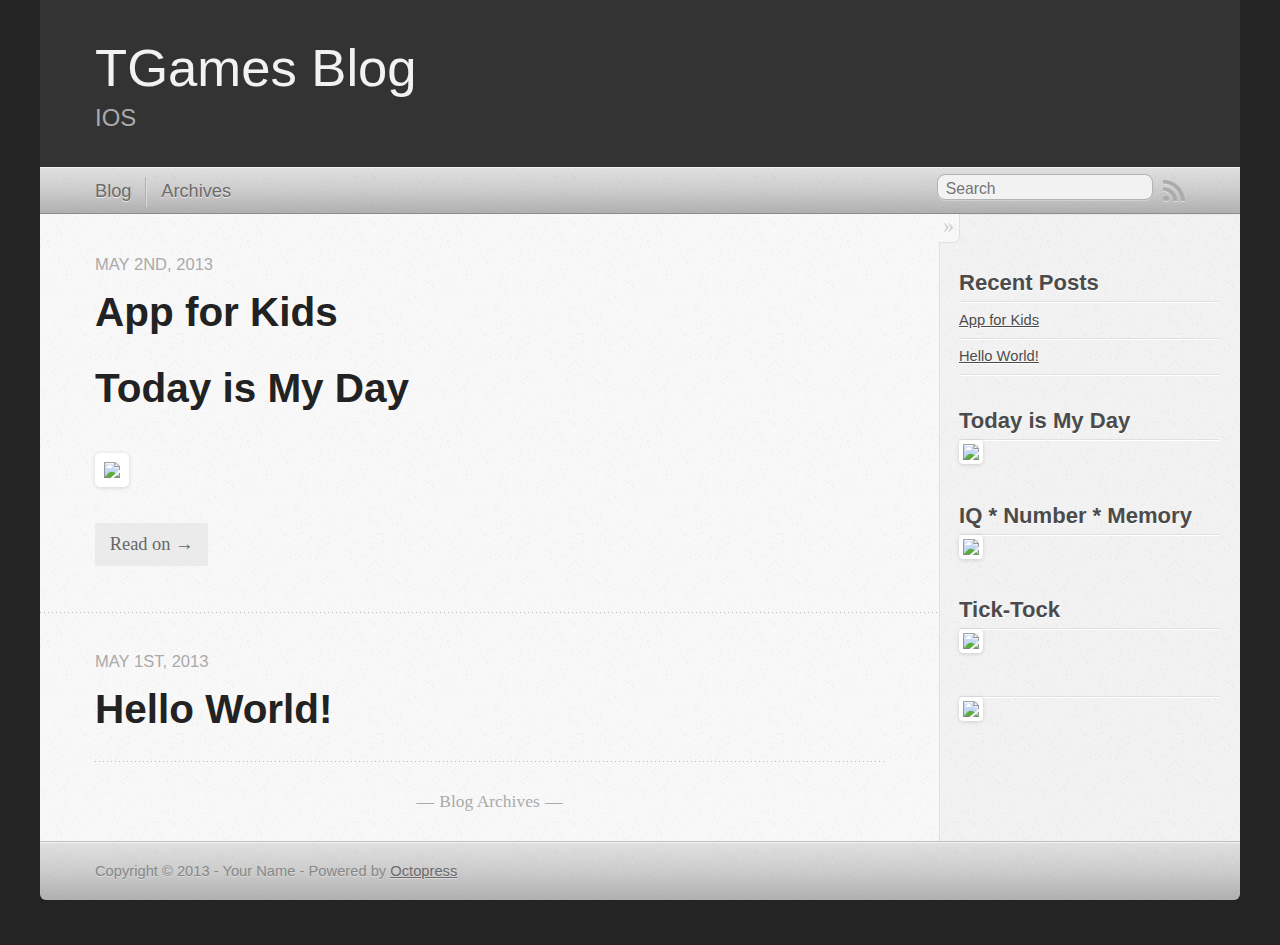
==== commit 5a3ff0c8: "Site updated at 2013-05-05 09:38:53 UTC" ====
--- a/index.html
+++ b/index.html
@@ -116,49 +116,6 @@
       
   <header>
     
-      <h1 class="entry-title"><a href="/blog/2013/05/01/leap-motion%3A500yuan-ti-gan-%2Cjing-que-dao-0-dot-01hao-mi/">Leap Motion：500元体感，精确到0.01毫米</a></h1>
-    
-    
-      <p class="meta">
-        
-
-
-
-
-
-
-
-
-  
-
-
-<time datetime="2013-05-01T14:46:00+08:00" pubdate data-updated="true">May 1<span>st</span>, 2013</time>
-        
-      </p>
-    
-  </header>
-
-
-  <div class="entry-content"><p><img src="http://tgamefly.com/images/leapmotion.jpg" alt="image" /></p>
-
-<p>Leap Motion的体感控制技术能让人通过手指直接控制电脑，系统的感应区间能够精确到0.01毫米，这种精度要远高于微软的Kinect。你现在就可以通过SDK开发它的应用了。</p>
-
-</div>
-  
-  
-    <footer>
-      <a rel="full-article" href="/blog/2013/05/01/leap-motion%3A500yuan-ti-gan-%2Cjing-que-dao-0-dot-01hao-mi/">Read on &rarr;</a>
-    </footer>
-  
-
-
-    </article>
-  
-  
-    <article>
-      
-  <header>
-    
       <h1 class="entry-title"><a href="/blog/2013/05/01/zhong-yu-hao-liao/">Hello World!</a></h1>
     
     
@@ -207,10 +164,6 @@
       </li>
     
       <li class="post">
-        <a href="/blog/2013/05/01/leap-motion%3A500yuan-ti-gan-%2Cjing-que-dao-0-dot-01hao-mi/">Leap Motion：500元体感，精确到0.01毫米</a>
-      </li>
-    
-      <li class="post">
         <a href="/blog/2013/05/01/zhong-yu-hao-liao/">Hello World!</a>
       </li>
     
@@ -224,12 +177,12 @@
 
 <section>
 <h1>IQ * Number * Memory</h1>
-<a href="#"><img src="http://www.tgamefly.com/images/IQ.png" border="0"></img></a>
+<a href="https://itunes.apple.com/us/app/iq-number-memory/id642102319?ls=1&mt=8"><img src="http://www.tgamefly.com/images/IQ.png" border="0"></img></a>
 </section>
 
 <section>
 <h1>Tick-Tock</h1>
-<a href="#"><img src="http://www.tgamefly.com/images/clock.png" border="0"></img></a>
+<a href="https://itunes.apple.com/us/app/tick-tock/id642104281?mt=8"><img src="http://www.tgamefly.com/images/clock.png" border="0"></img></a>
 </section>
 
 <section>
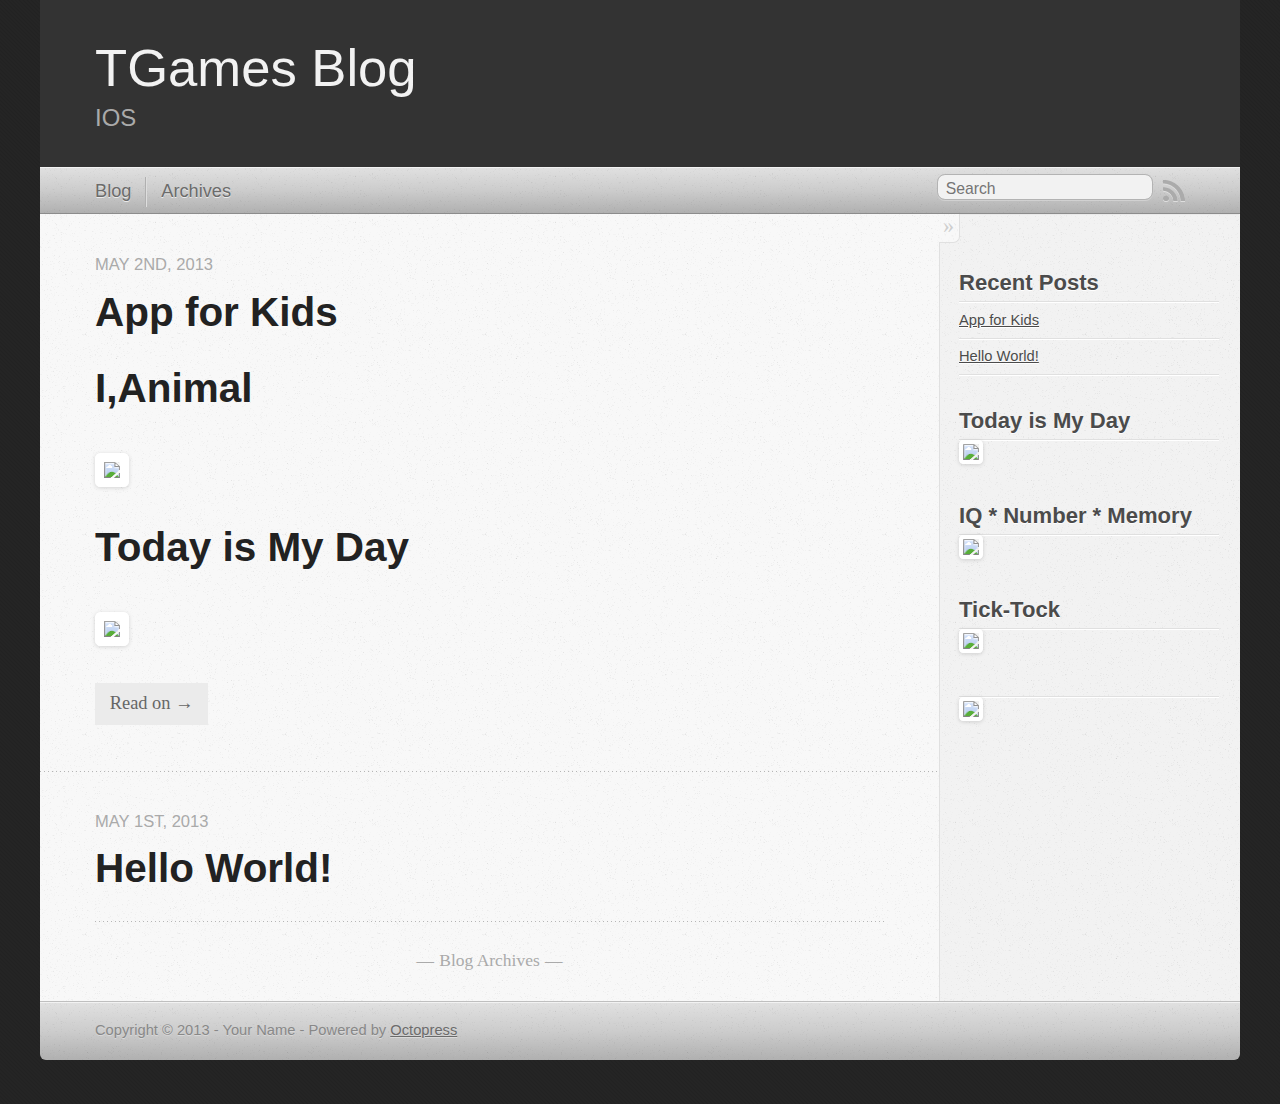
==== commit 85f6db5a: "Site updated at 2013-05-12 02:40:42 UTC" ====
--- a/index.html
+++ b/index.html
@@ -9,7 +9,7 @@
   <meta name="author" content="Your Name">
 
   
-  <meta name="description" content=" Today is My Day ">
+  <meta name="description" content=" I,Animal Today is My Day ">
   
 
   <!-- http://t.co/dKP3o1e -->
@@ -94,6 +94,12 @@
 
   <div class="entry-content"><p><section></p>
 
+<h1>I,Animal</h1>
+
+
+<p><a href="https://itunes.apple.com/us/app/i-animal/id645246483?ls=1&mt=8"><img src="http://www.tgamefly.com/images/i-animal.jpg" border="0"></img></a>
+</section></p>
+
 <h1>Today is My Day</h1>
 
 
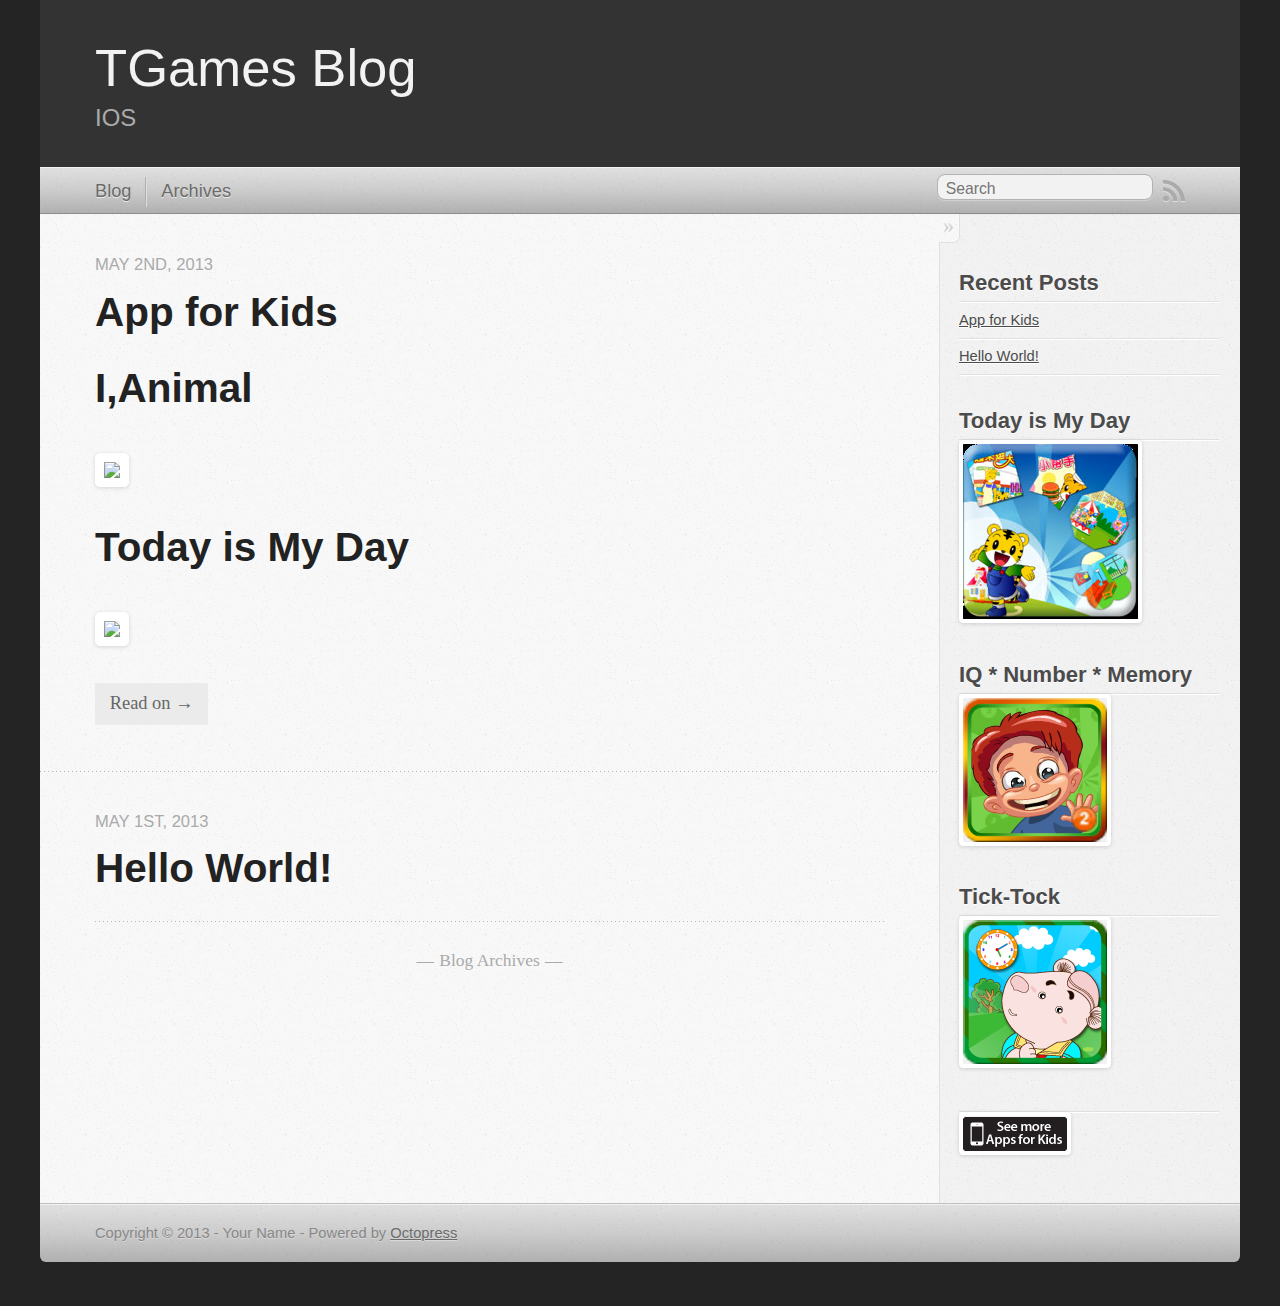
==== commit b34e678c: "Update index.html" ====
--- a/index.html
+++ b/index.html
@@ -97,7 +97,7 @@
 <h1>I,Animal</h1>
 
 
-<p><a href="https://itunes.apple.com/us/app/i-animal/id645246483?ls=1&mt=8"><img src="http://www.tgamefly.com/images/i-animal.jpg" border="0"></img></a>
+<p><a href="https://itunes.apple.com/us/app/i-animal/id645246483?ls=1&mt=8"><img src="http://www.tgamefly.com/images/i-animal.png" border="0"></img></a>
 </section></p>
 
 <h1>Today is My Day</h1>
@@ -178,22 +178,22 @@
 
 <section>
 <h1>Today is My Day</h1>
-<a href="https://itunes.apple.com/us/app/today-is-my-day/id637470622?ls=1&mt=8"><img src="http://www.tgamefly.com/images/todayismyday.jpg" border="0"></img></a>
+<a href="https://itunes.apple.com/us/app/today-is-my-day/id637470622?ls=1&mt=8"><img src="/images/todayismyday.jpg" border="0"></img></a>
 </section>
 
 <section>
 <h1>IQ * Number * Memory</h1>
-<a href="https://itunes.apple.com/us/app/iq-number-memory/id642102319?ls=1&mt=8"><img src="http://www.tgamefly.com/images/IQ.png" border="0"></img></a>
+<a href="https://itunes.apple.com/us/app/iq-number-memory/id642102319?ls=1&mt=8"><img src="/images/IQ.png" border="0"></img></a>
 </section>
 
 <section>
 <h1>Tick-Tock</h1>
-<a href="https://itunes.apple.com/us/app/tick-tock/id642104281?mt=8"><img src="http://www.tgamefly.com/images/clock.png" border="0"></img></a>
+<a href="https://itunes.apple.com/us/app/tick-tock/id642104281?mt=8"><img src="/images/clock.png" border="0"></img></a>
 </section>
 
 <section>
 <h1></h1>
-<a href="http://tgamefly.com/blog/2013/05/02/app-for-kids/"><img src="http://www.tgamefly.com/images/moreapps_icon.png" border="0"></img></a>
+<a href="/blog/2013/05/02/app-for-kids/"><img src="/images/moreapps_icon.png" border="0"></img></a>
 </section>
 
 
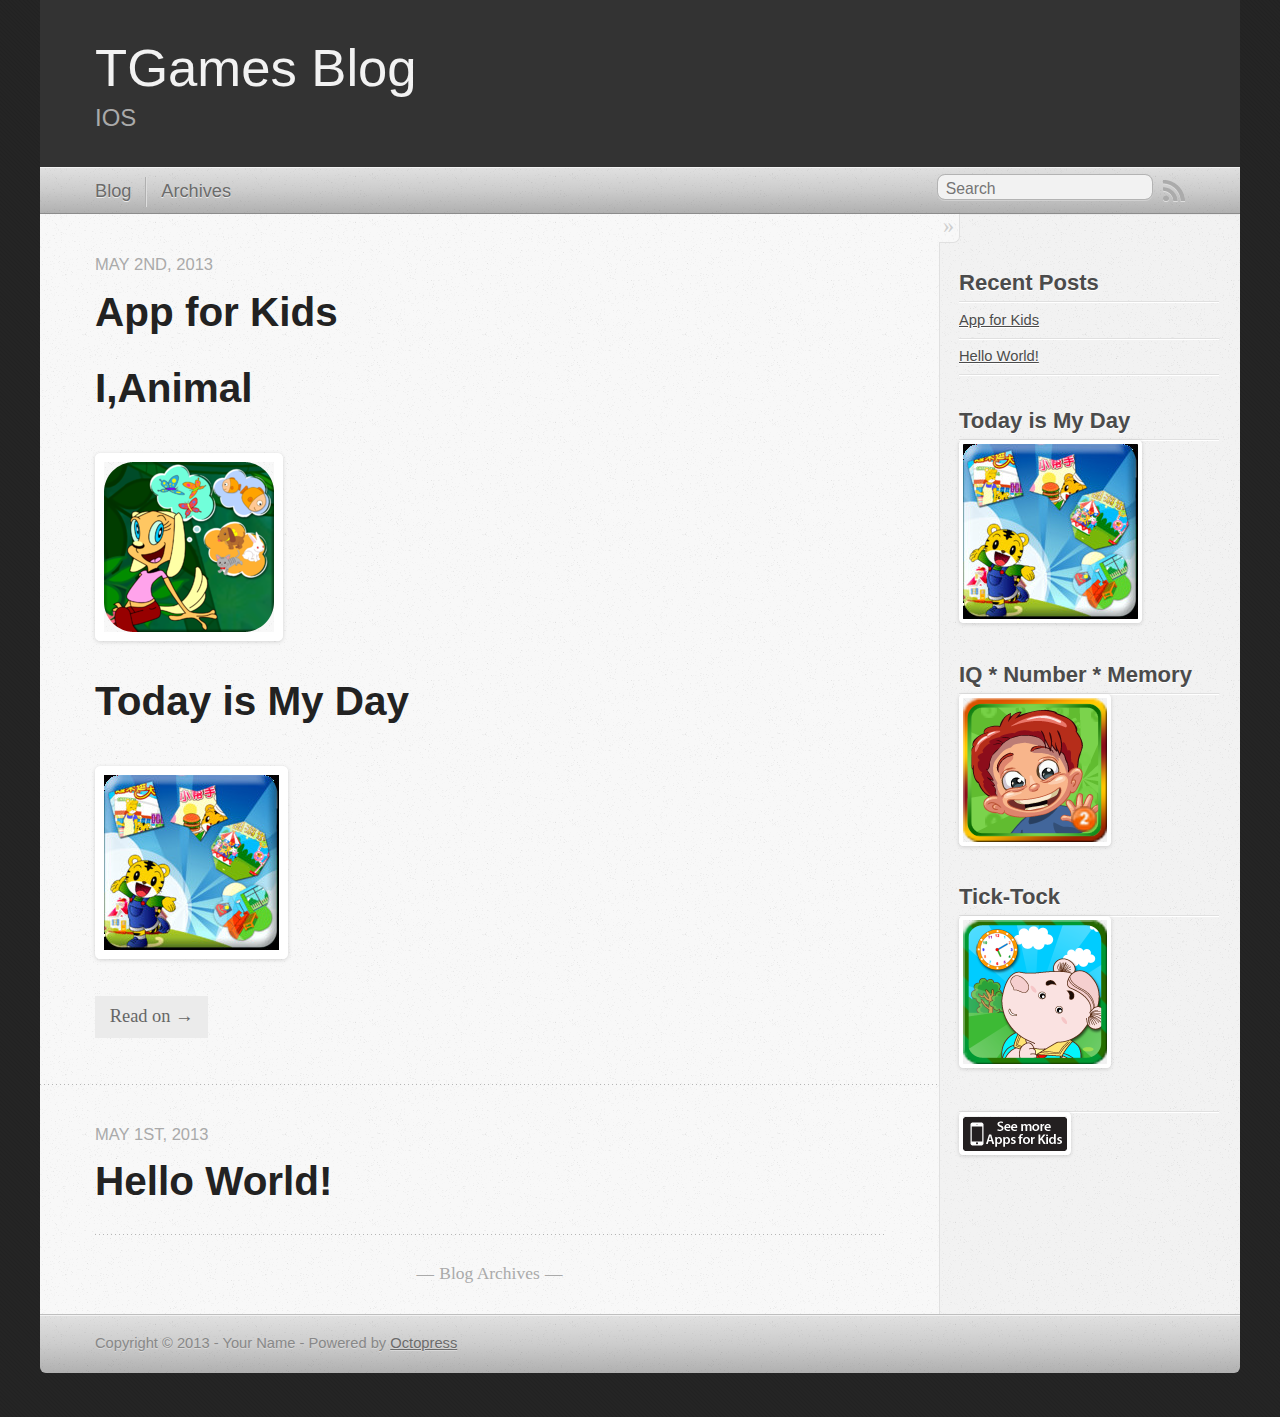
==== commit 9dda5405: "Update index.html" ====
--- a/index.html
+++ b/index.html
@@ -97,13 +97,13 @@
 <h1>I,Animal</h1>
 
 
-<p><a href="https://itunes.apple.com/us/app/i-animal/id645246483?ls=1&mt=8"><img src="http://www.tgamefly.com/images/i-animal.png" border="0"></img></a>
+<p><a href="https://itunes.apple.com/us/app/i-animal/id645246483?ls=1&mt=8"><img src="/images/i-animal.png" border="0"></img></a>
 </section></p>
 
 <h1>Today is My Day</h1>
 
 
-<p><a href="https://itunes.apple.com/us/app/today-is-my-day/id637470622?ls=1&mt=8"><img src="http://www.tgamefly.com/images/todayismyday.jpg" border="0"></img></a>
+<p><a href="https://itunes.apple.com/us/app/today-is-my-day/id637470622?ls=1&mt=8"><img src="/images/todayismyday.jpg" border="0"></img></a>
 </section></p>
 
 </div>
